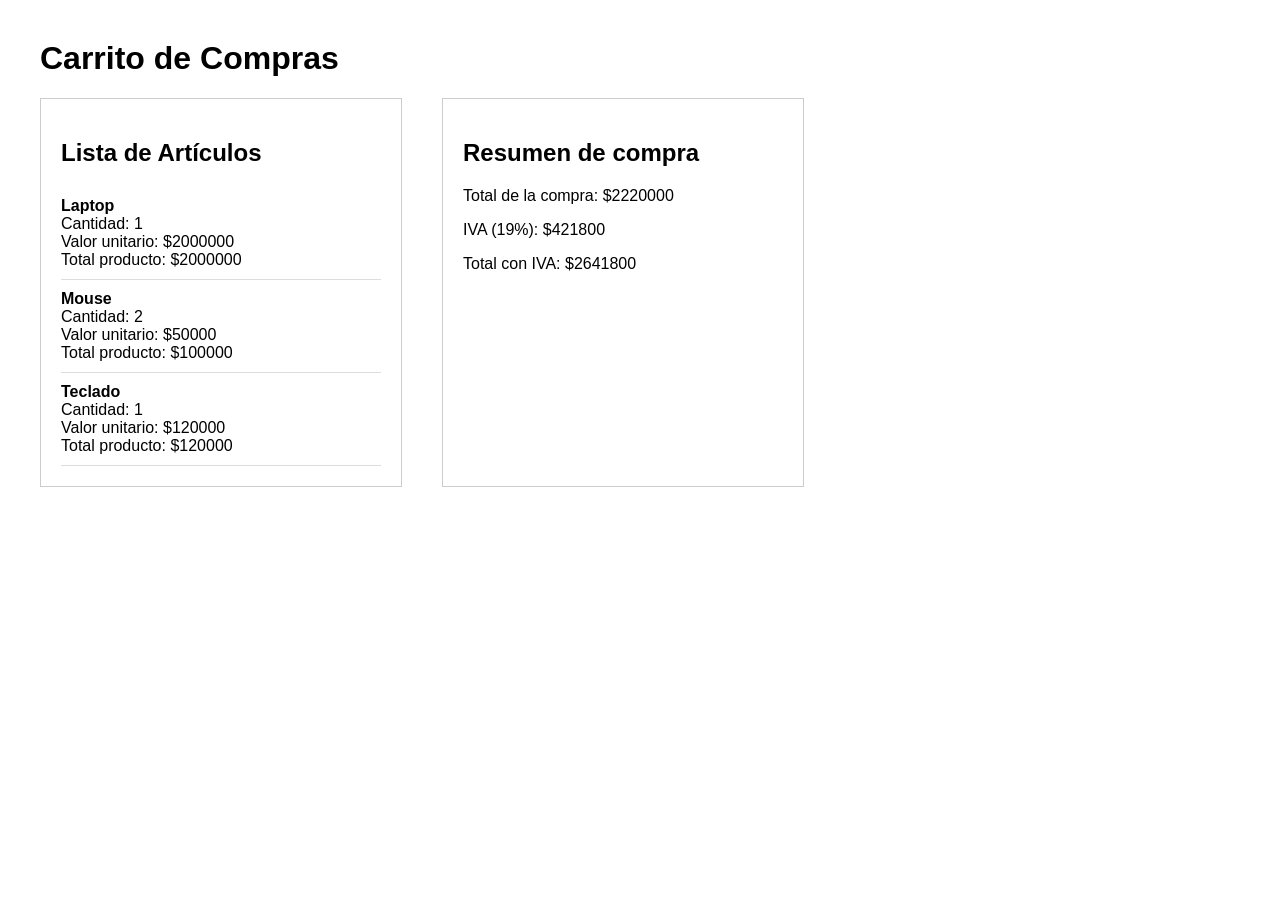
==== sesiones/index.html @ 3bebfde3 "Add files via upload" ====
<!DOCTYPE html>
<html lang="es">
<head>
    <meta charset="UTF-8">

    <!-- Título de la página -->
    <title>Carrito de Compra</title>

    <!-- Estilos básicos para organizar los paneles -->
    <style>

        /* Estilo general de la página */
        body{
            font-family: Arial;
            margin: 40px;
        }

        /* Contenedor principal que tendrá los dos paneles */
        .contenedor{
            display: flex; /* coloca los paneles uno al lado del otro */
            gap: 40px; /* espacio entre paneles */
        }

        /* Estilo de cada panel */
        .panel{
            border: 1px solid #ccc;
            padding: 20px;
            width: 320px;
        }

        /* Estilo para cada producto mostrado */
        .producto{
            border-bottom: 1px solid #ddd;
            padding: 10px 0;
        }

    </style>

</head>
<body>

<!-- Título principal -->
<h1>Carrito de Compras</h1>

<!-- Contenedor general -->
<div class="contenedor">

    <!-- Panel donde se mostrarán los artículos -->
    <div class="panel">

        <h2>Lista de Artículos</h2>

        <!-- Aquí JavaScript insertará los productos -->
        <div id="lista-productos"></div>

    </div>

    <!-- Panel donde se mostrarán los totales -->
    <div class="panel">

        <h2>Resumen de compra</h2>

        <!-- Total de la compra -->
        <p id="total-compra"></p>

        <!-- IVA calculado -->
        <p id="iva"></p>

        <!-- Total con IVA -->
        <p id="total-con-iva"></p>

    </div>

</div>

<!-- Conexión con el archivo JavaScript -->
<script src="app.js"></script>

</body>
</html>
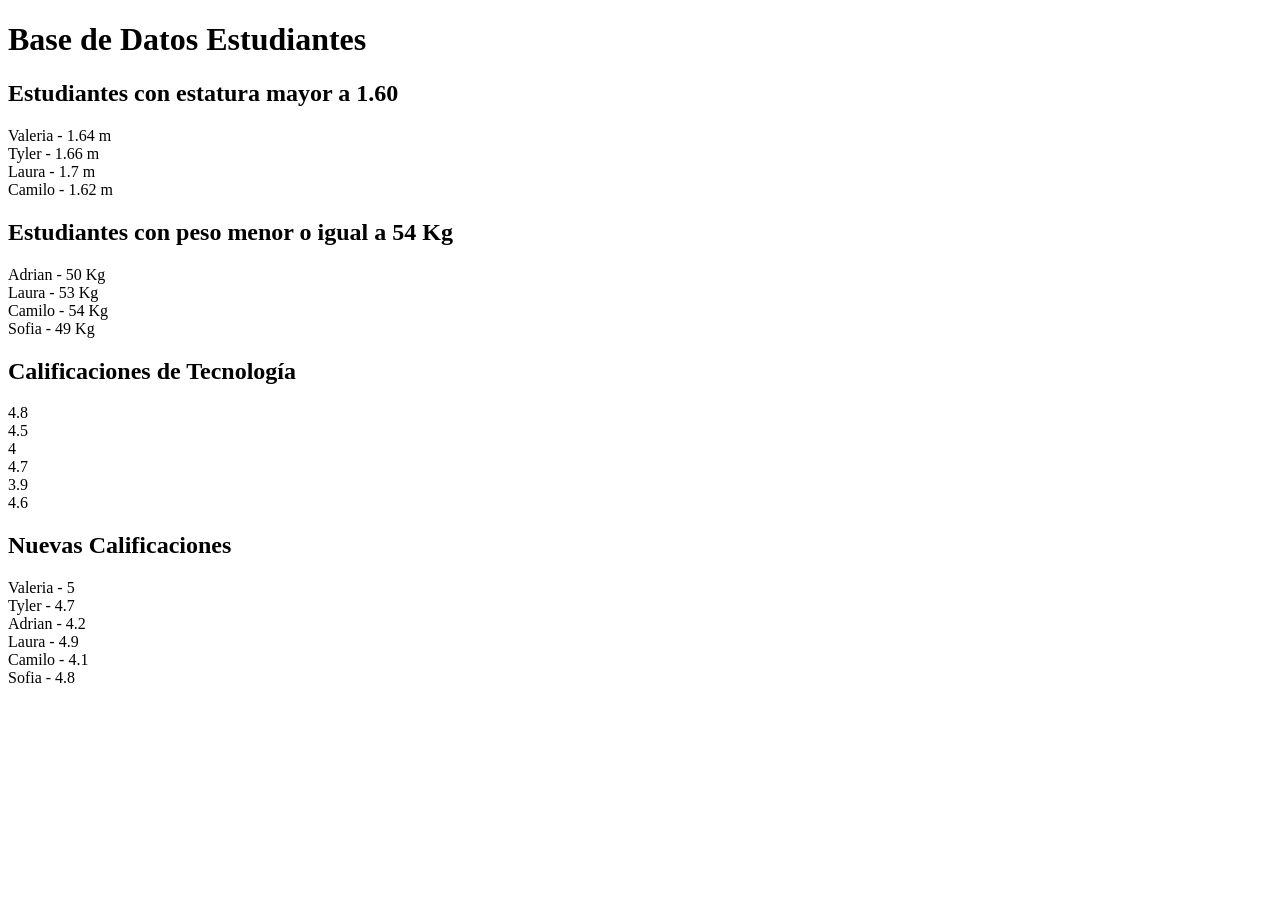
==== commit a2047625: "Add files via upload" ====
--- a/sesiones/index.html
+++ b/sesiones/index.html
@@ -1,80 +1,17 @@
 <!DOCTYPE html>
 <html lang="es">
 <head>
-    <meta charset="UTF-8">
-
-    <!-- Título de la página -->
-    <title>Carrito de Compra</title>
-
-    <!-- Estilos básicos para organizar los paneles -->
-    <style>
-
-        /* Estilo general de la página */
-        body{
-            font-family: Arial;
-            margin: 40px;
-        }
-
-        /* Contenedor principal que tendrá los dos paneles */
-        .contenedor{
-            display: flex; /* coloca los paneles uno al lado del otro */
-            gap: 40px; /* espacio entre paneles */
-        }
-
-        /* Estilo de cada panel */
-        .panel{
-            border: 1px solid #ccc;
-            padding: 20px;
-            width: 320px;
-        }
-
-        /* Estilo para cada producto mostrado */
-        .producto{
-            border-bottom: 1px solid #ddd;
-            padding: 10px 0;
-        }
-
-    </style>
-
+  <meta charset="UTF-8">
+  <title>Estudiantes</title>
 </head>
 <body>
 
-<!-- Título principal -->
-<h1>Carrito de Compras</h1>
+  <h1>Base de Datos Estudiantes</h1>
 
-<!-- Contenedor general -->
-<div class="contenedor">
+  <!-- Contenedor -->
+  <div id="resultado"></div>
 
-    <!-- Panel donde se mostrarán los artículos -->
-    <div class="panel">
-
-        <h2>Lista de Artículos</h2>
-
-        <!-- Aquí JavaScript insertará los productos -->
-        <div id="lista-productos"></div>
-
-    </div>
-
-    <!-- Panel donde se mostrarán los totales -->
-    <div class="panel">
-
-        <h2>Resumen de compra</h2>
-
-        <!-- Total de la compra -->
-        <p id="total-compra"></p>
-
-        <!-- IVA calculado -->
-        <p id="iva"></p>
-
-        <!-- Total con IVA -->
-        <p id="total-con-iva"></p>
-
-    </div>
-
-</div>
-
-<!-- Conexión con el archivo JavaScript -->
-<script src="app.js"></script>
+  <script src="app.js"></script>
 
 </body>
 </html>
